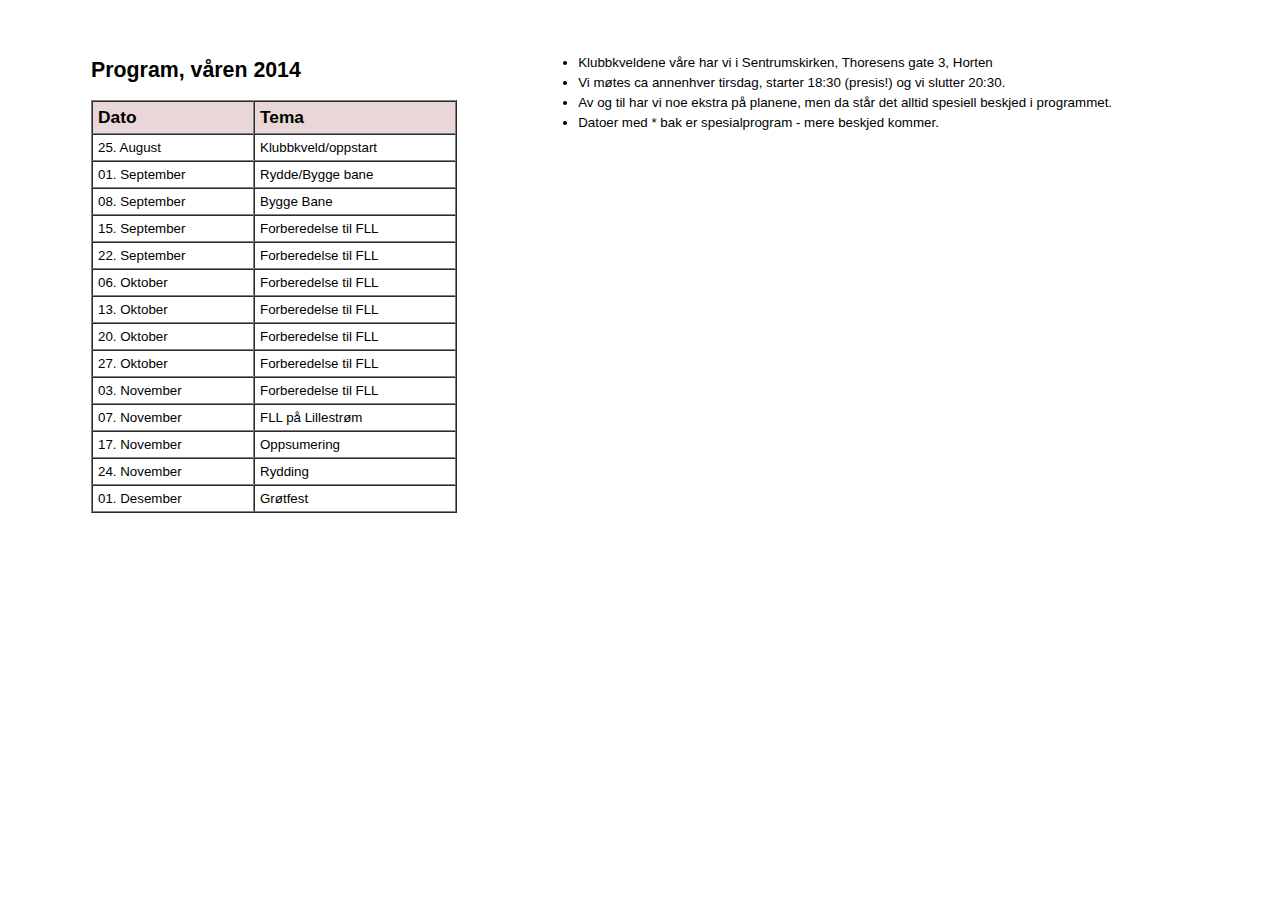
==== pages/program.html @ a86532ac "added current site" ====
<!DOCTYPE HTML PUBLIC "-//W3C//DTD HTML 4.01 Transitional//EN"
 "http://www.w3.org/TR/html4/loose.dtd">
<html>
	<head>
		<title>
			Robotix
		</title>
		<link rel="stylesheet" type="text/css" href="../css/main.css" />
	</head>
	<body>
		<table valign="top" cellspacing="0" border="0" class="center">
			<tr>
				<td style="width:1160px;">
					<table style="width:100%;" border="0" cellspacing="30">
						<tr valign="top">
							<td>
								<h2>
									Program, v&aring;ren 2014
								</h2>
								<ul>
									
								</ul>
								<table border="1" cellspacing="0" cellpadding="5">
									<tr>
										<th style="width:150px;">Dato</th>
										<th style="width:190px;">Tema</th>
									</tr>
									<tr>
										<td>25. August</td>
										<td>Klubbkveld/oppstart</td>
									</tr>
									<tr>
										<td>01. September</td>
										<td>Rydde/Bygge bane</td>
									</tr>
									<tr>
										<td>08. September</td>
										<td>Bygge Bane</td>
									</tr>
									<tr>
										<td>15. September</td>
										<td>Forberedelse til FLL</td>
									</tr>
									<tr>
										<td>22. September</td>
										<td>Forberedelse til FLL</td>
									</tr>
									<tr>
										<td>06. Oktober</td>
										<td>Forberedelse til FLL</td>
									</tr>
									<tr>
										<td>13. Oktober</td>
										<td>Forberedelse til FLL</td>
									</tr>
									<tr>
										<td>20. Oktober</td>
										<td>Forberedelse til FLL</td>
									</tr>
									<tr>
										<td>27. Oktober</td>
										<td>Forberedelse til FLL</td>
									</tr>
									<tr>
										<td>03. November</td>
										<td>Forberedelse til FLL</td>
									</tr>
									<tr>
										<td>07. November</td>
										<td>FLL p&aring; Lillestr&oslash;m</td>
									</tr>
									<tr>
										<td>17. November</td>
										<td>Oppsumering</td>
									</tr>
									<tr>
										<td>24. November</td>
										<td>Rydding</td>
									</tr>
									<tr>
										<td>01. Desember</td>
										<td>Gr&oslash;tfest</td>
									</tr>
								</table>
							</td>
							<td>
								<ul>
									<li>
										Klubbkveldene v&aring;re har vi i Sentrumskirken, Thoresens gate 3, Horten 
									</li>
									<li>
										Vi m&oslash;tes ca annenhver tirsdag, starter 18:30 (presis!) og vi slutter 20:30. 
									</li>
									<li>
										Av og til har vi noe ekstra p&aring; planene, men da st&aring;r det alltid spesiell beskjed i programmet. 
									</li>
									<li>
										Datoer med * bak er spesialprogram - mere beskjed kommer.
									</li>
							</ul>
							</td>
						</tr>
					</table>
				</td>
			</tr>
		</table>
	</body>
---- css/main.css ----
/*STYLING FOR SIDENE*/

h1
{
color:black;
text-align:left;
font-family:Arial;
font-size:18pt;
}

h2
{
color:black;
text-align:left;
font-family:Arial;
font-size:16pt;
}

h3
{
color:black;
text-align:left;
font-family:Arial;
font-size:14pt;
}

h4
{
color:black;
text-align:left;
font-family:Arial;
font-size:13pt;
}

h5
{
color:black;
text-align:left;
font-family:Arial;
font-size:13pt;
}

h6
{
color:black;
text-align:left;
font-family:Arial;
font-size:13pt;
}

p, td
{
color:black;
text-align:left;
font-family:Arial;
font-size:10pt;
}

th
{
color:black;
text-align:left;
font-family:Arial;
font-size:13pt;
text-decoration:bold;
background-color:#E9D6D6;
}

.center
{
margin-left:auto;
margin-right:auto;
}

ul
{
color:black;
text-align:left;
font-family:Arial;
font-size:10pt;
list-style-type:disc;
line-height:150%;
}

ol
{
color:black;
text-align:left;
font-family:Arial;
font-size:10pt;
list-style-type:armenian;
line-height:150%;
}

a:link {color:blue;}
a:visited {color:blue;}
a:hover {color:red;}
a {text-decoration:none;}

a.dato
{
color:#999999;
text-align:left;
font-family:Arial;
font-size:13pt;
}
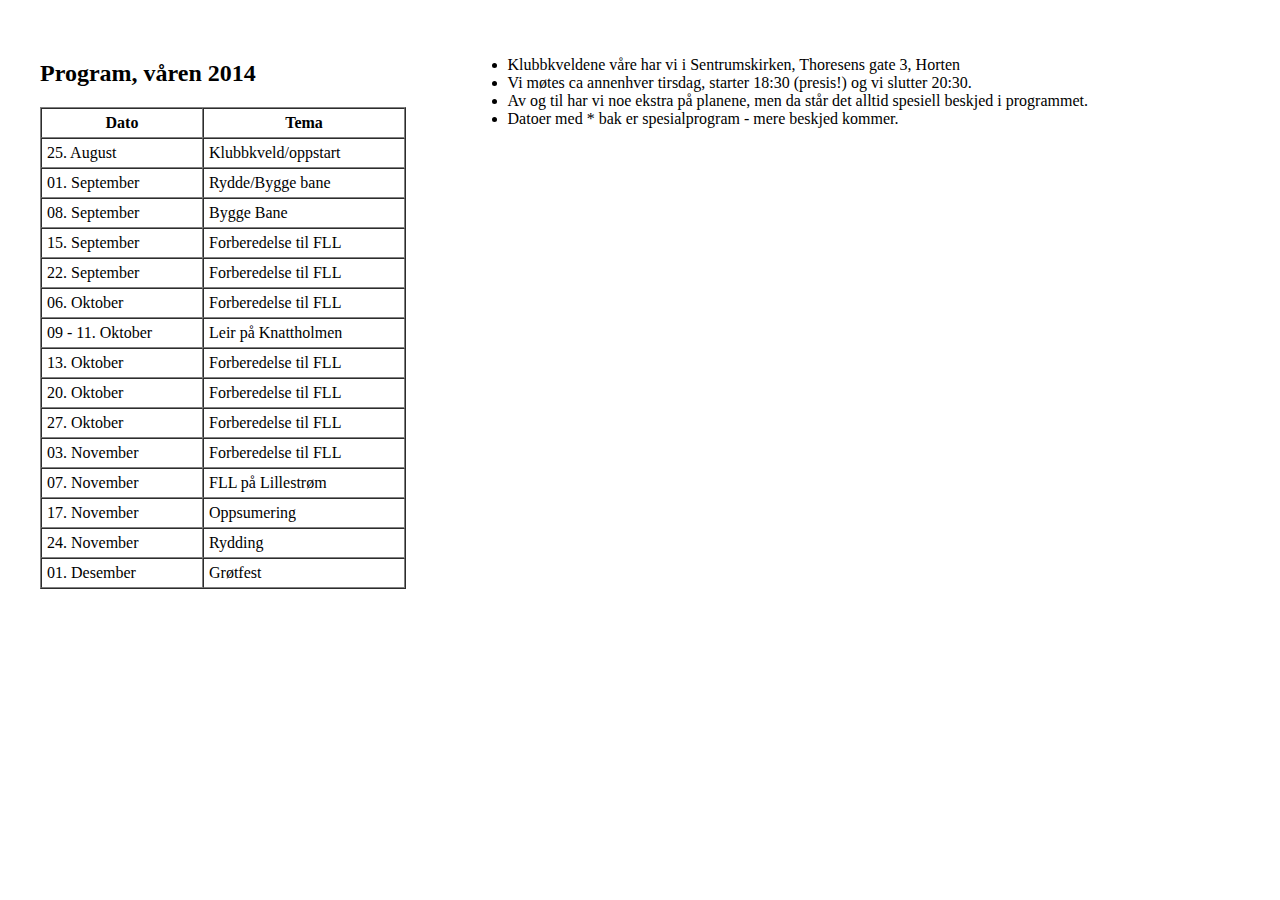
==== commit df66dd9c: "Update Program with Leir" ====
--- a/pages/program.html
+++ b/pages/program.html
@@ -48,6 +48,10 @@
 									<tr>
 										<td>06. Oktober</td>
 										<td>Forberedelse til FLL</td>
+									</tr>
+									<tr>
+										<td>09 - 11. Oktober</td>
+										<td>Leir p&aring; Knattholmen</td>
 									</tr>
 									<tr>
 										<td>13. Oktober</td>
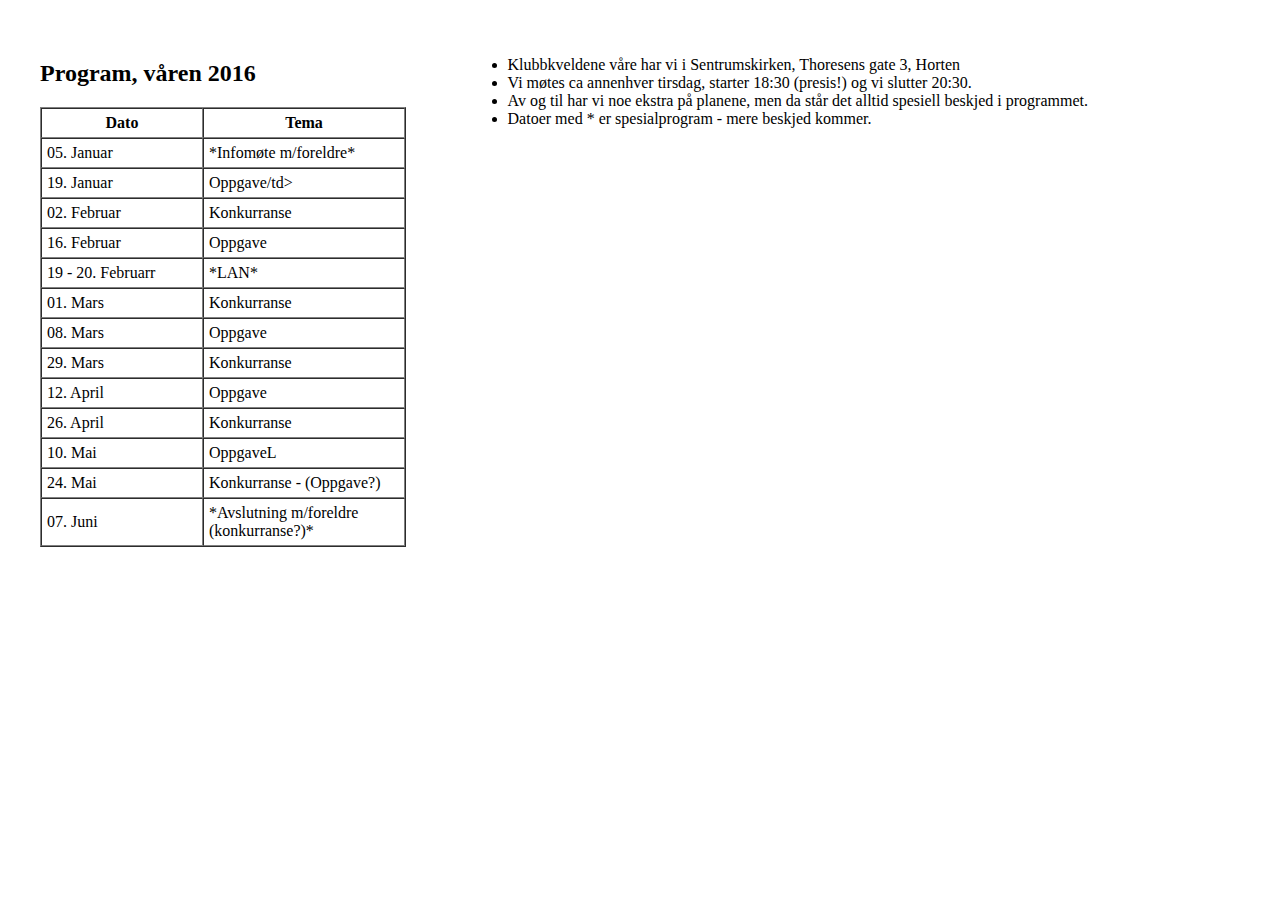
==== commit 3b825028: "Update program.html" ====
--- a/pages/program.html
+++ b/pages/program.html
@@ -15,7 +15,7 @@
 						<tr valign="top">
 							<td>
 								<h2>
-									Program, v&aring;ren 2014
+									Program, v&aring;ren 2016
 								</h2>
 								<ul>
 									
@@ -26,64 +26,56 @@
 										<th style="width:190px;">Tema</th>
 									</tr>
 									<tr>
-										<td>25. August</td>
-										<td>Klubbkveld/oppstart</td>
+										<td>05. Januar</td>
+										<td>*Infomøte m/foreldre*</td>
 									</tr>
 									<tr>
-										<td>01. September</td>
-										<td>Rydde/Bygge bane</td>
+										<td>19. Januar</td>
+										<td>Oppgave/td>
 									</tr>
 									<tr>
-										<td>08. September</td>
-										<td>Bygge Bane</td>
+										<td>02. Februar</td>
+										<td>Konkurranse</td>
 									</tr>
 									<tr>
-										<td>15. September</td>
-										<td>Forberedelse til FLL</td>
+										<td>16. Februar</td>
+										<td>Oppgave</td>
 									</tr>
 									<tr>
-										<td>22. September</td>
-										<td>Forberedelse til FLL</td>
+										<td>19 - 20. Februarr</td>
+										<td>*LAN*</td>
 									</tr>
 									<tr>
-										<td>06. Oktober</td>
-										<td>Forberedelse til FLL</td>
+										<td>01. Mars</td>
+										<td>Konkurranse</td>
 									</tr>
 									<tr>
-										<td>09 - 11. Oktober</td>
-										<td>Leir p&aring; Knattholmen</td>
+										<td>08. Mars</td>
+										<td>Oppgave</td>
 									</tr>
 									<tr>
-										<td>13. Oktober</td>
-										<td>Forberedelse til FLL</td>
+										<td>29. Mars</td>
+										<td>Konkurranse</td>
 									</tr>
 									<tr>
-										<td>20. Oktober</td>
-										<td>Forberedelse til FLL</td>
+										<td>12. April</td>
+										<td>Oppgave</td>
 									</tr>
 									<tr>
-										<td>27. Oktober</td>
-										<td>Forberedelse til FLL</td>
+										<td>26. April</td>
+										<td>Konkurranse</td>
 									</tr>
 									<tr>
-										<td>03. November</td>
-										<td>Forberedelse til FLL</td>
+										<td>10. Mai</td>
+										<td>OppgaveL</td>
 									</tr>
 									<tr>
-										<td>07. November</td>
-										<td>FLL p&aring; Lillestr&oslash;m</td>
+										<td>24. Mai</td>
+										<td>Konkurranse - (Oppgave?)</td>
 									</tr>
 									<tr>
-										<td>17. November</td>
-										<td>Oppsumering</td>
-									</tr>
-									<tr>
-										<td>24. November</td>
-										<td>Rydding</td>
-									</tr>
-									<tr>
-										<td>01. Desember</td>
-										<td>Gr&oslash;tfest</td>
+										<td>07. Juni</td>
+										<td>*Avslutning m/foreldre (konkurranse?)*</td>
 									</tr>
 								</table>
 							</td>
@@ -99,7 +91,7 @@
 										Av og til har vi noe ekstra p&aring; planene, men da st&aring;r det alltid spesiell beskjed i programmet. 
 									</li>
 									<li>
-										Datoer med * bak er spesialprogram - mere beskjed kommer.
+										Datoer med * er spesialprogram - mere beskjed kommer.
 									</li>
 							</ul>
 							</td>
@@ -108,4 +100,4 @@
 				</td>
 			</tr>
 		</table>
-	</body>+	</body>
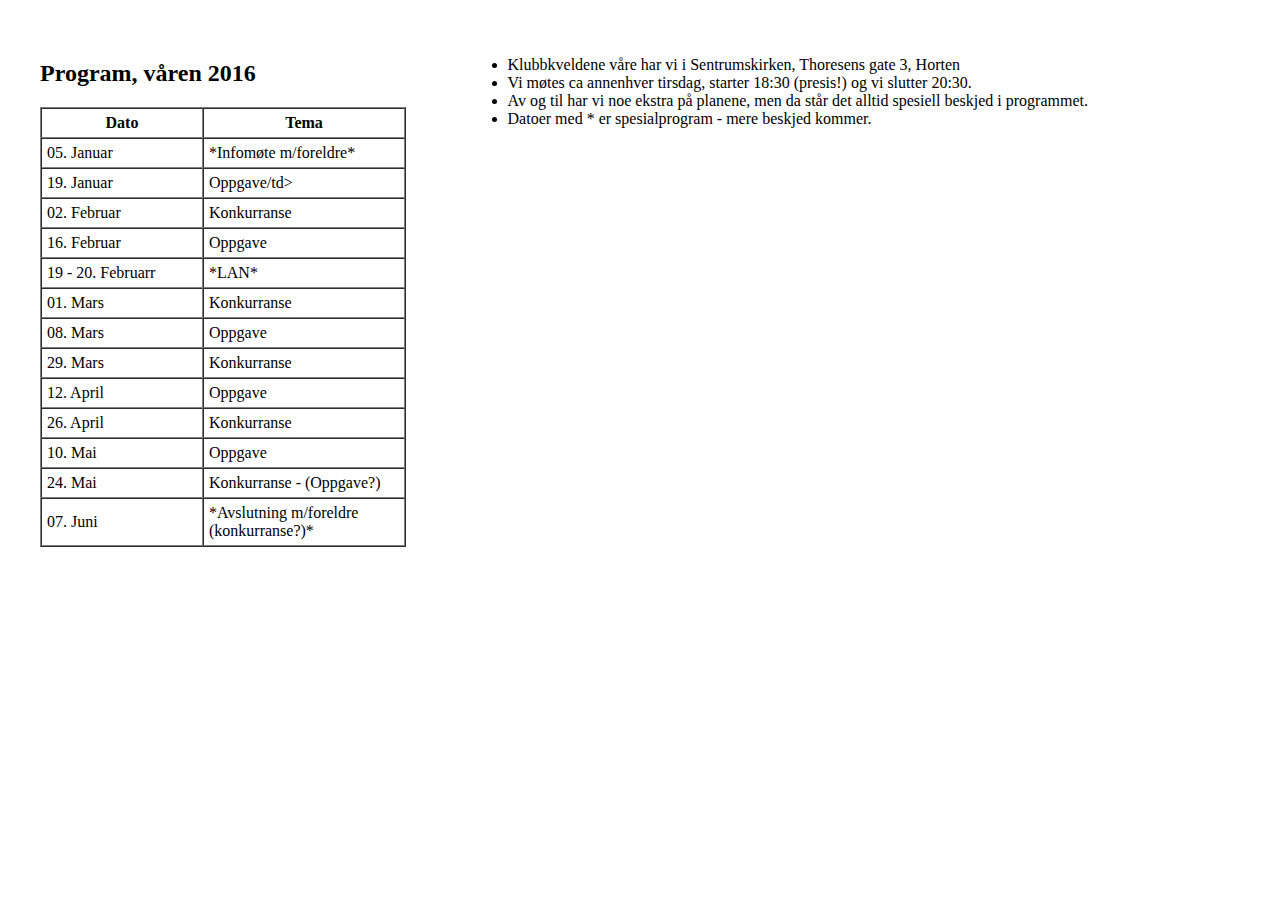
==== commit 2cdcc6a7: "ooops" ====
--- a/pages/program.html
+++ b/pages/program.html
@@ -27,7 +27,7 @@
 									</tr>
 									<tr>
 										<td>05. Januar</td>
-										<td>*Infomøte m/foreldre*</td>
+										<td>*Infom&oslash;te m/foreldre*</td>
 									</tr>
 									<tr>
 										<td>19. Januar</td>
@@ -67,7 +67,7 @@
 									</tr>
 									<tr>
 										<td>10. Mai</td>
-										<td>OppgaveL</td>
+										<td>Oppgave</td>
 									</tr>
 									<tr>
 										<td>24. Mai</td>
